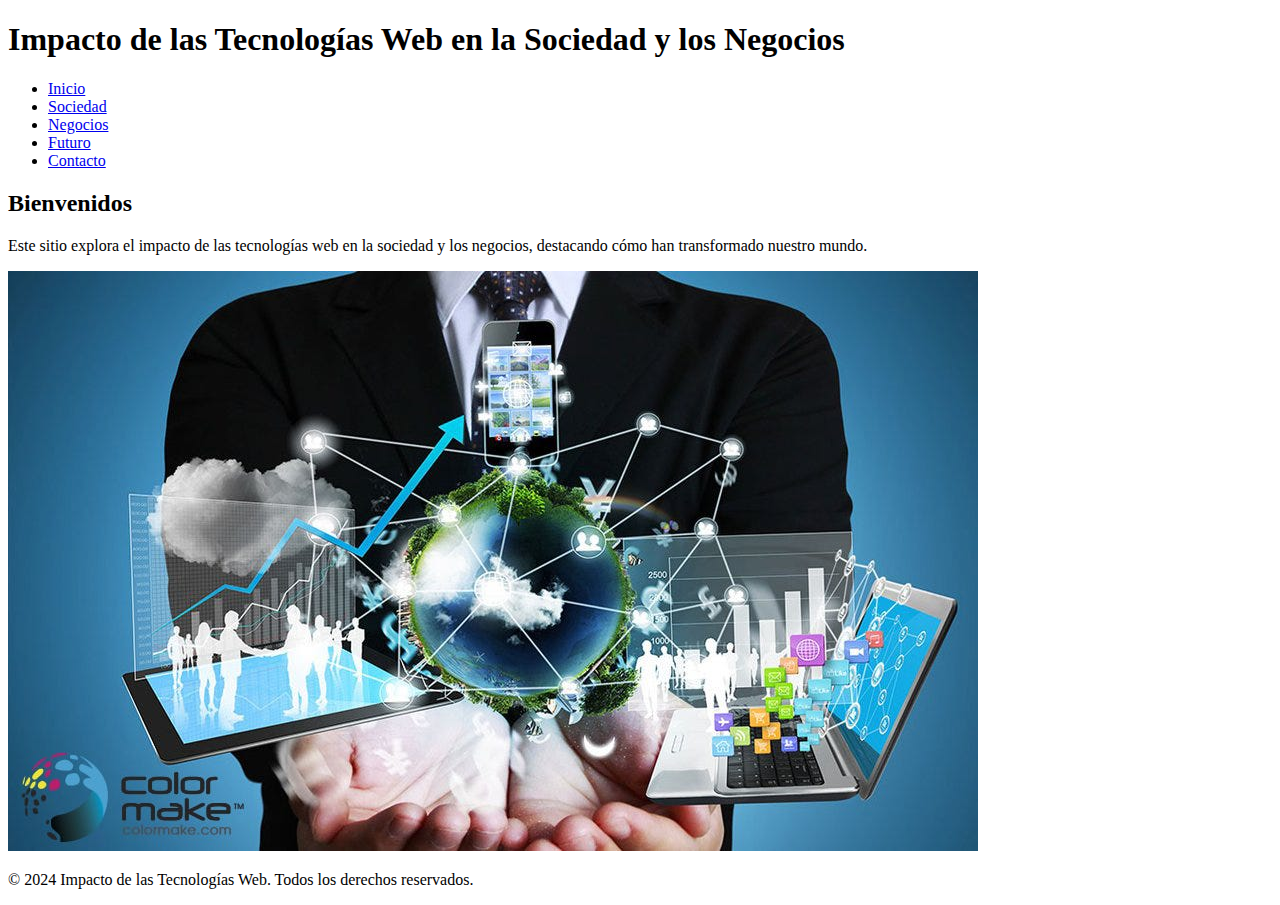
==== index.html @ 0274a0a7 "mmm" ====
<!DOCTYPE html>
<html lang="es">
<head>
    <meta charset="UTF-8">
    <meta name="viewport" content="width=device-width, initial-scale=1.0">
    <title>Impacto de las Tecnologías Web en la Sociedad y los Negocios cambio</title>
    <link rel="stylesheet" href="css/styles.css">
</head>
<body>
    <header>
        <h1>Impacto de las Tecnologías Web en la Sociedad y los Negocios</h1>
        <nav>
            <ul>
                <li><a href="index.html">Inicio</a></li>
                <li><a href="paginas/sociedad.html">Sociedad</a></li>
                <li><a href="paginas/negocios.html">Negocios</a></li>
                <li><a href="paginas/futuro.html">Futuro</a></li>
                <li><a href="paginas/contacto.html">Contacto</a></li>
            </ul>
        </nav>
    </header>
    <section>
        <article>
            <h2>Bienvenidos</h2>
            <p>Este sitio explora el impacto de las tecnologías web en la sociedad y los negocios, destacando cómo han transformado nuestro mundo.</p>
            <img src="img/tecnologiasweb.jpg" alt="Tecnología Web">
        </article>
    </section>
    <footer>
        <p>&copy; 2024 Impacto de las Tecnologías Web. Todos los derechos reservados.</p>
    </footer>
</body>
</html>
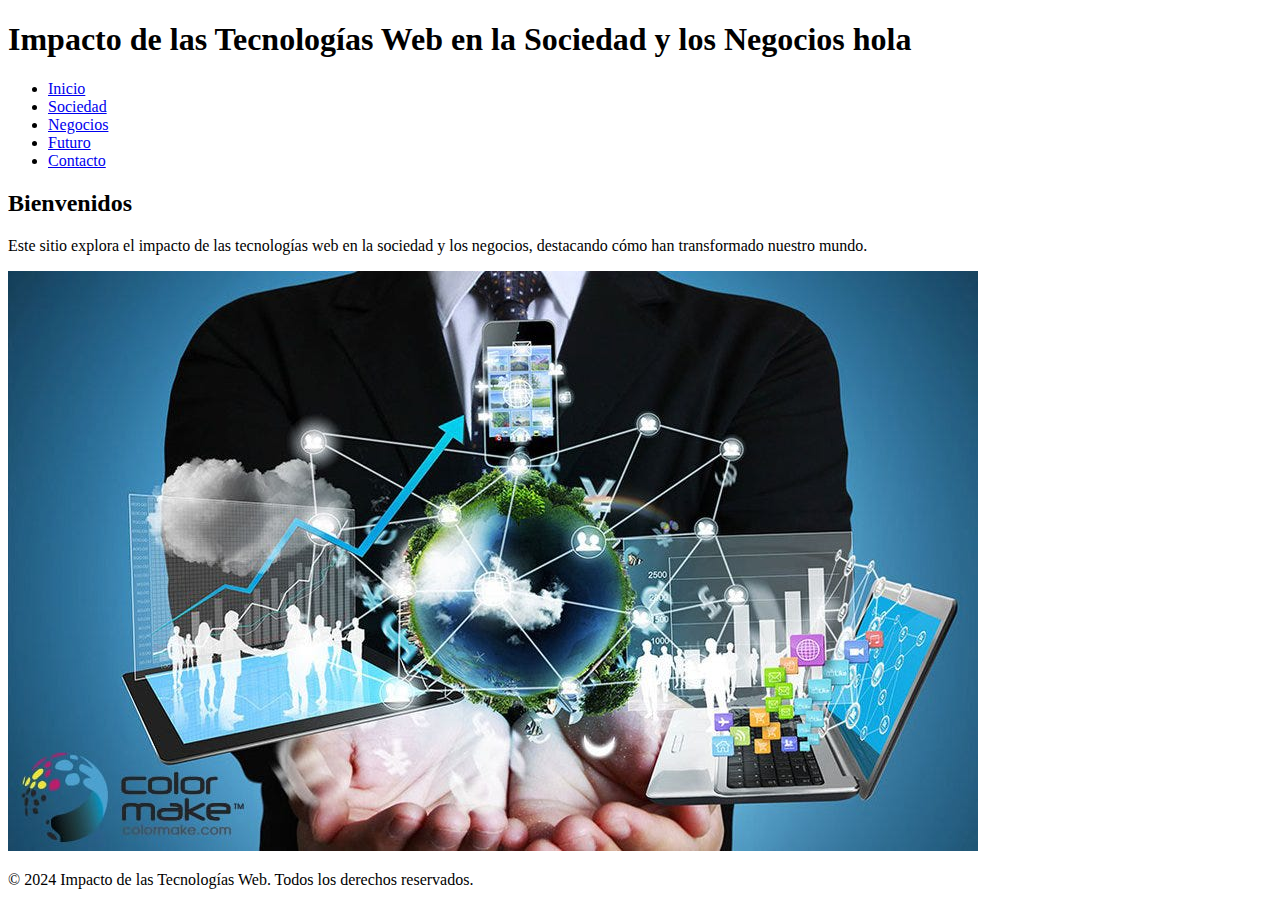
==== commit da16b80e: "un" ====
--- a/index.html
+++ b/index.html
@@ -8,7 +8,7 @@
 </head>
 <body>
     <header>
-        <h1>Impacto de las Tecnologías Web en la Sociedad y los Negocios</h1>
+        <h1>Impacto de las Tecnologías Web en la Sociedad y los Negocios hola</h1>
         <nav>
             <ul>
                 <li><a href="index.html">Inicio</a></li>
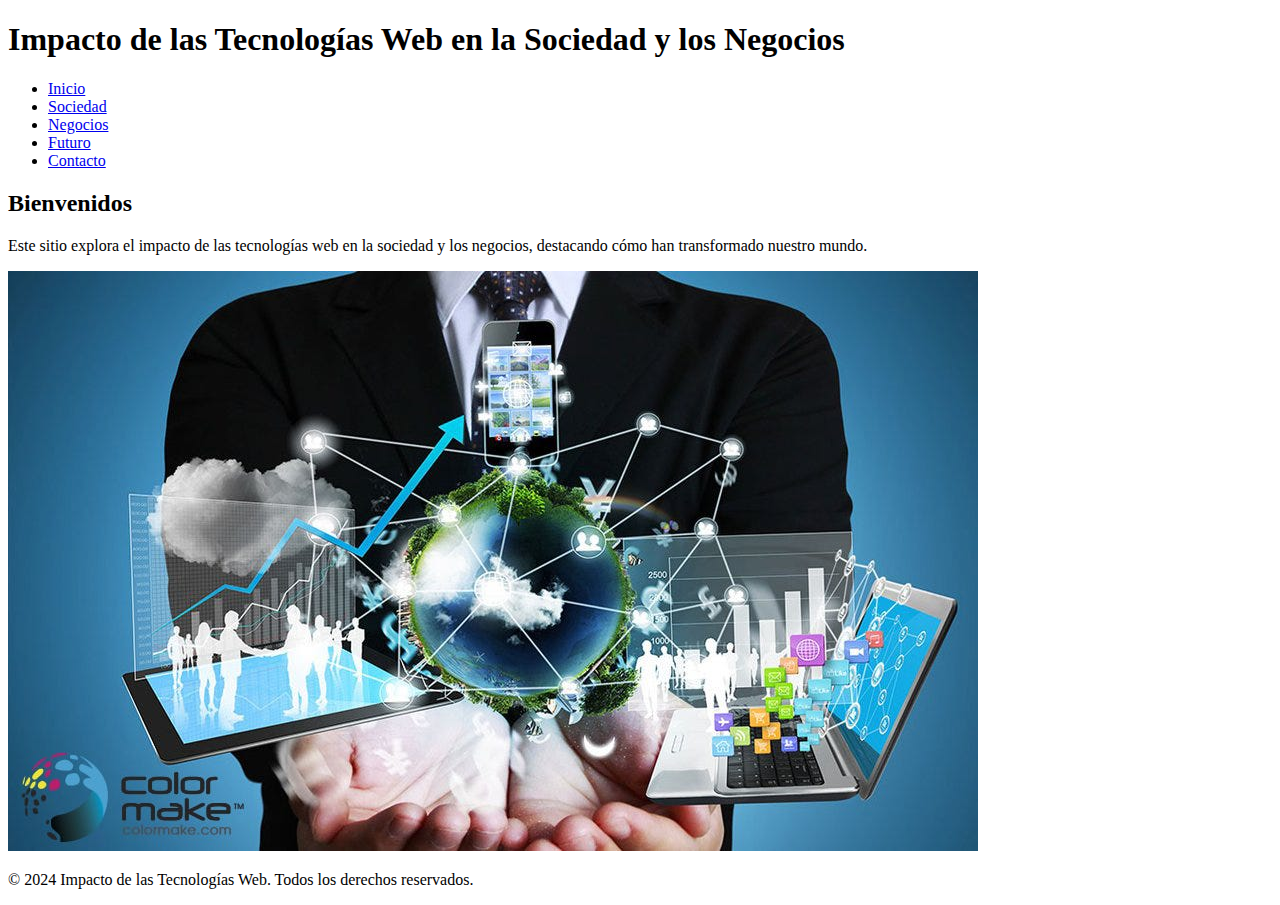
==== commit 79ec531c: "hol" ====
--- a/index.html
+++ b/index.html
@@ -3,12 +3,12 @@
 <head>
     <meta charset="UTF-8">
     <meta name="viewport" content="width=device-width, initial-scale=1.0">
-    <title>Impacto de las Tecnologías Web en la Sociedad y los Negocios cambio</title>
+    <title>Impacto de las Tecnologías Web en la Sociedad y los Negocios cambio </title>
     <link rel="stylesheet" href="css/styles.css">
 </head>
 <body>
     <header>
-        <h1>Impacto de las Tecnologías Web en la Sociedad y los Negocios hola</h1>
+        <h1>Impacto de las Tecnologías Web en la Sociedad y los Negocios</h1>
         <nav>
             <ul>
                 <li><a href="index.html">Inicio</a></li>
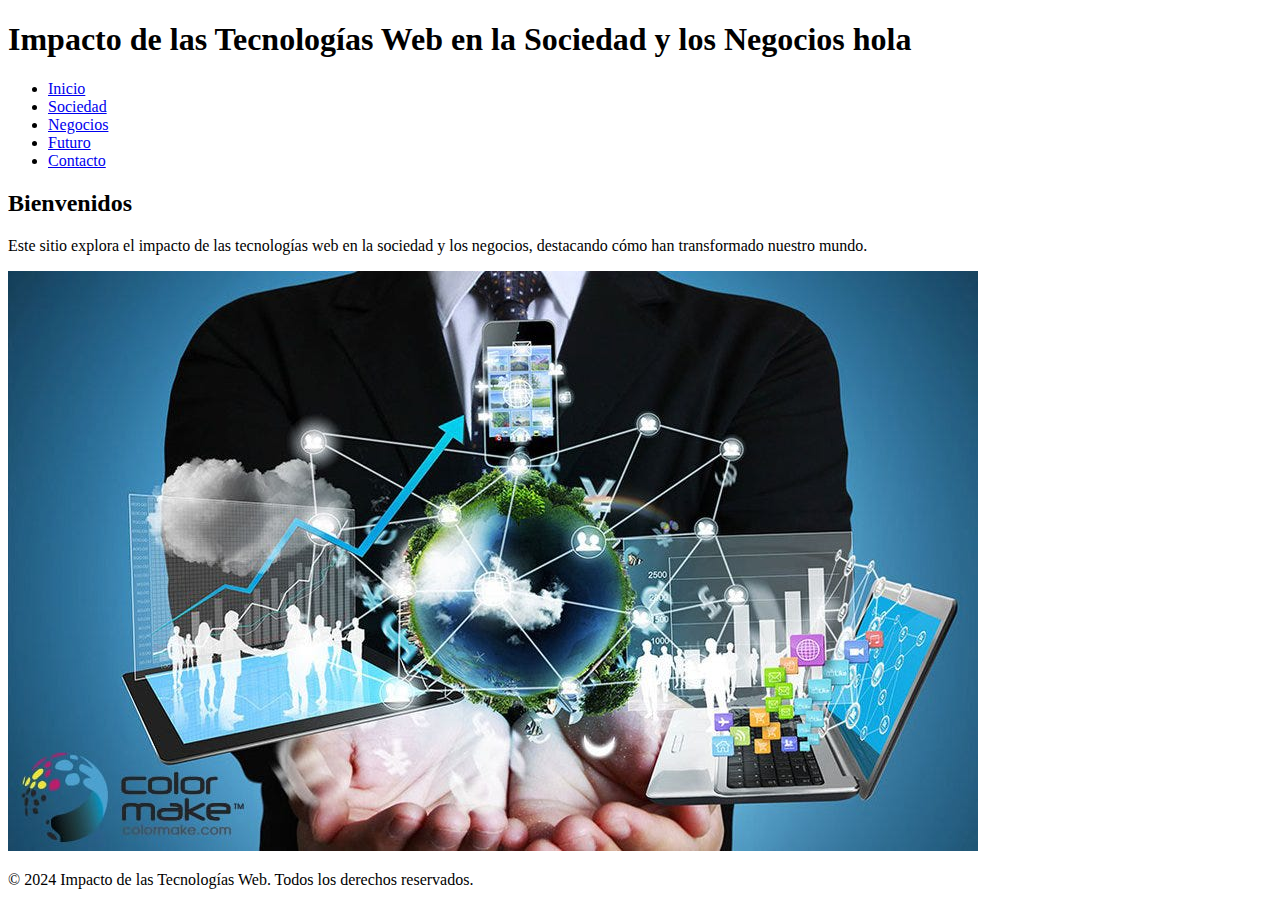
==== commit 584b61da: "ww" ====
--- a/index.html
+++ b/index.html
@@ -8,7 +8,7 @@
 </head>
 <body>
     <header>
-        <h1>Impacto de las Tecnologías Web en la Sociedad y los Negocios</h1>
+        <h1>Impacto de las Tecnologías Web en la Sociedad y los Negocios hola</h1>
         <nav>
             <ul>
                 <li><a href="index.html">Inicio</a></li>
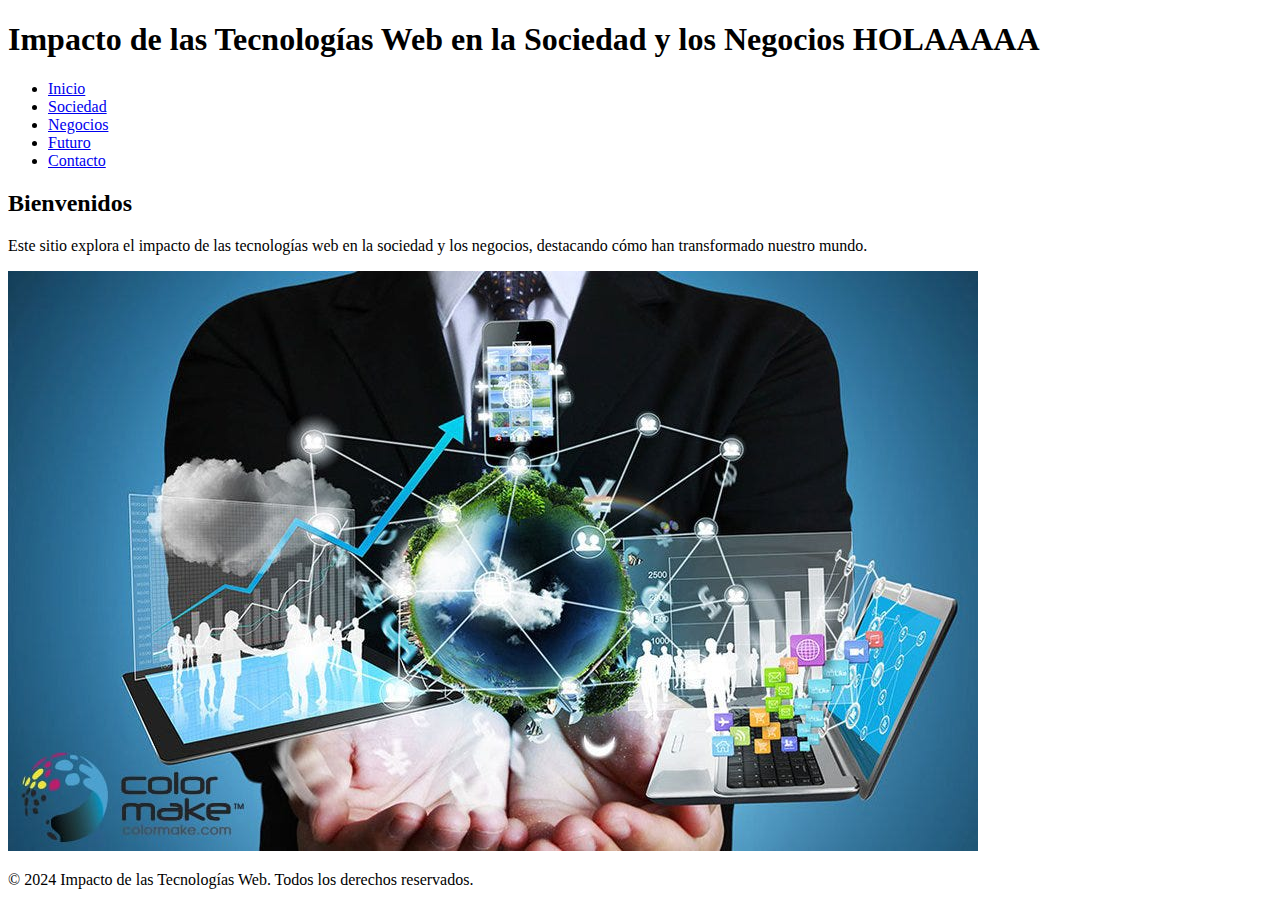
==== commit 09063354: "HOLLL" ====
--- a/index.html
+++ b/index.html
@@ -8,7 +8,7 @@
 </head>
 <body>
     <header>
-        <h1>Impacto de las Tecnologías Web en la Sociedad y los Negocios hola</h1>
+        <h1>Impacto de las Tecnologías Web en la Sociedad y los Negocios HOLAAAAA</h1>
         <nav>
             <ul>
                 <li><a href="index.html">Inicio</a></li>
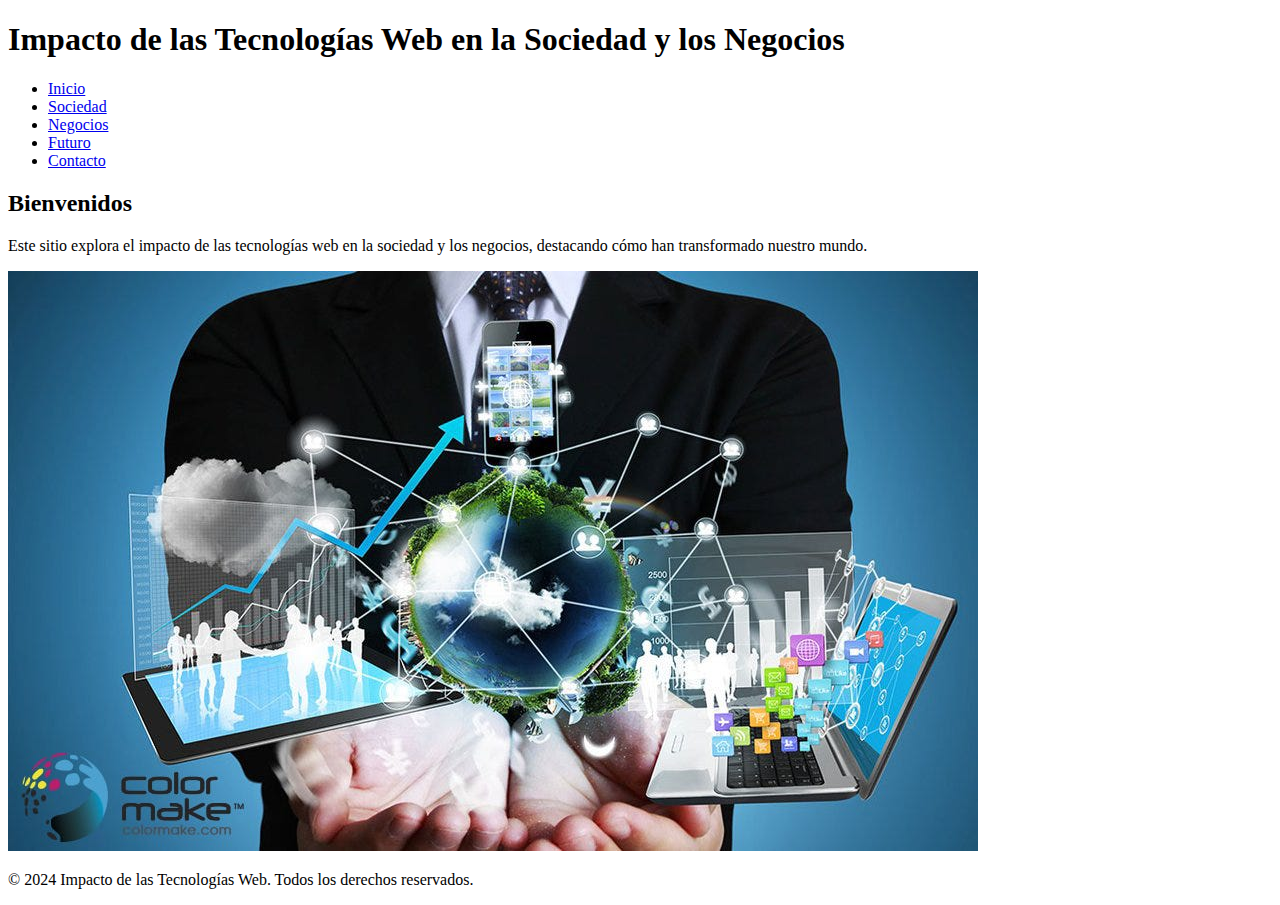
==== commit 8834dfd1: "hola" ====
--- a/index.html
+++ b/index.html
@@ -8,7 +8,7 @@
 </head>
 <body>
     <header>
-        <h1>Impacto de las Tecnologías Web en la Sociedad y los Negocios HOLAAAAA</h1>
+        <h1>Impacto de las Tecnologías Web en la Sociedad y los Negocios</h1>
         <nav>
             <ul>
                 <li><a href="index.html">Inicio</a></li>
